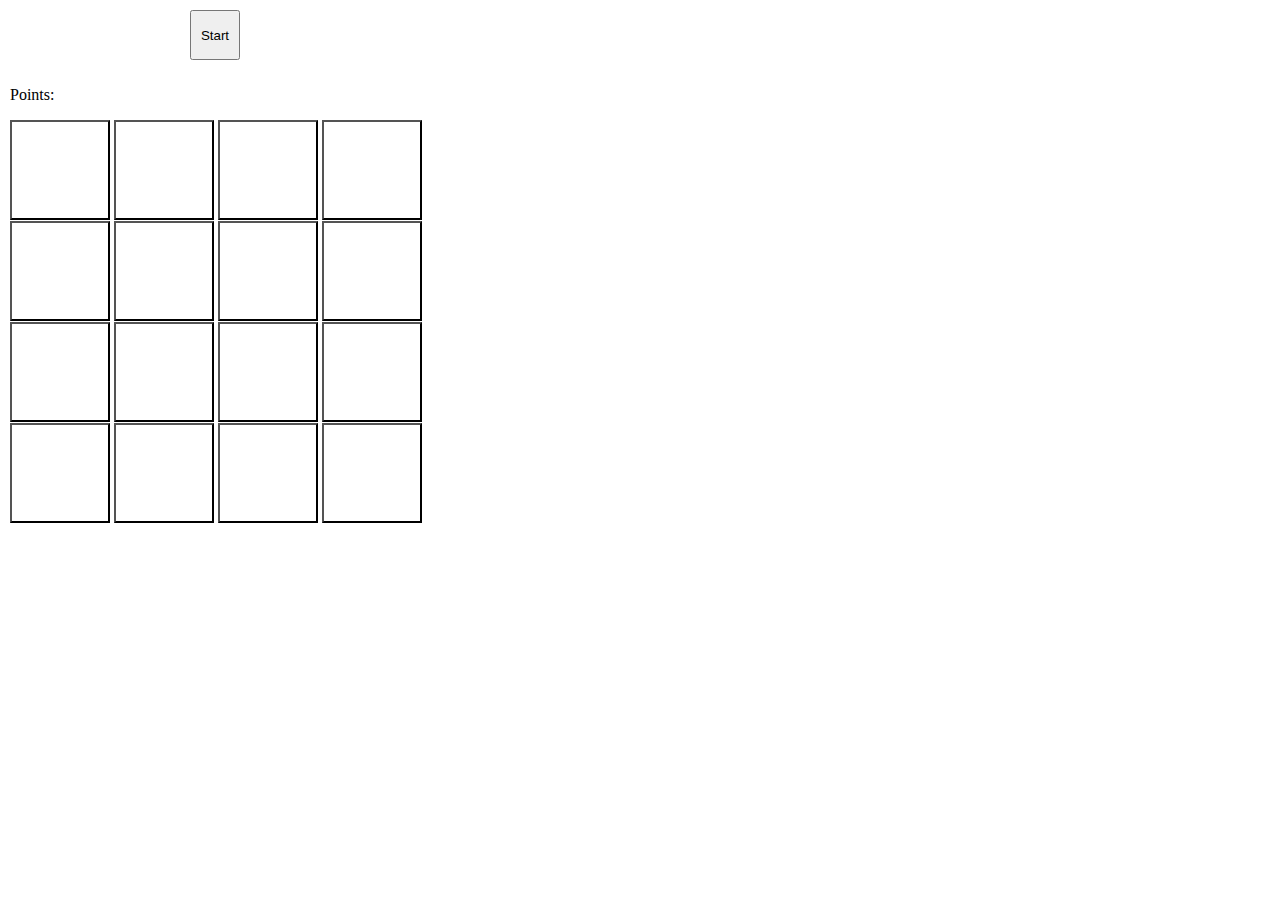
==== index.html @ 754e5005 "Create index.html" ====
<!DOCTYPE html>
<html lang="en">
<head>
    <meta charset="UTF-8">
    <meta name="viewport" content="width=device-width, initial-scale=1.0">
    <title>Document</title>
</head>
<body>
    <button class="startbutton" onclick="startgame">Start</button>
    <div class="pointcounter"><p>Points:</p><p id=points></p></div>
    <div class="bigchungsgrid">
        <button class="button" onclick="button1activate(0)"></button>
        <button class="button" onclick="button1activate(1)"></button>
        <button class="button" onclick="button1activate(2)"></button>
        <button class="button" onclick="button1activate(3)"></button>
        <button class="button" onclick="button1activate(4)"></button>
        <button class="button" onclick="button1activate(5)"></button>
        <button class="button" onclick="button1activate(6)"></button>
        <button class="button" onclick="button1activate(7)"></button>
        <button class="button" onclick="button1activate(8)"></button>
        <button class="button" onclick="button1activate(9)"></button>
        <button class="button" onclick="button1activate(10)"></button>
        <button class="button" onclick="button1activate(11)"></button>
        <button class="button" onclick="button1activate(12)"></button>
        <button class="button" onclick="button1activate(13)"></button>
        <button class="button" onclick="button1activate(14)"></button>
        <button class="button" onclick="button1activate(15)"></button>
    </div>
</body>
<style>
body{
    padding: 2px;
}
.bigchungsgrid{
    width: 413px;
}
.startbutton {
    margin-left: 180px;
    margin-bottom: 10px;
    width: 50px;
    height: 50px;
}
.button {
    width: 100px;
    height: 100px;    
    background-color: white;
}
</style>
<script>
var alive;
alive = true;
var points;
points = 0;
var buttonnumber


function startgame(){
    while(alive){
       document.getElementById("points").innerHTML = points;
       buttonnumber = Math.floor(Math.random() * 16);
       x[buttonnumber].style.backgroundColor = "black";
    }
}

function button1activate(a){
  var x = document.getElementsByClassName("button");
  x[a].style.backgroundColor = "white";
  points++;
}

</script>
</html>
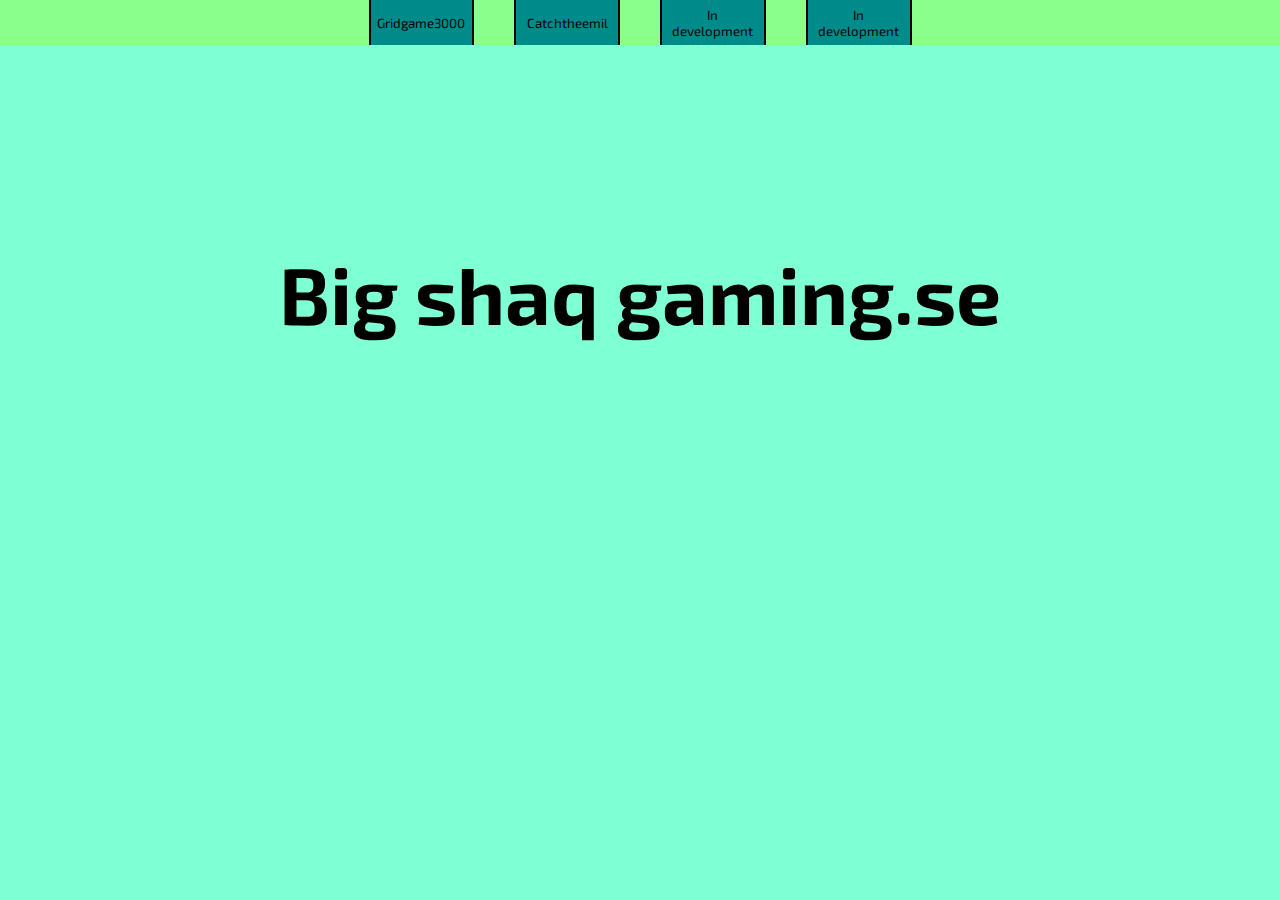
==== commit c1f4cb3a: "methodizing my main" ====
--- a/index.html
+++ b/index.html
@@ -3,70 +3,66 @@
 <head>
     <meta charset="UTF-8">
     <meta name="viewport" content="width=device-width, initial-scale=1.0">
-    <title>Document</title>
+    <title>⚫Bigshaqgaming⚫</title>
 </head>
 <body>
-    <button class="startbutton" onclick="startgame">Start</button>
-    <div class="pointcounter"><p>Points:</p><p id=points></p></div>
-    <div class="bigchungsgrid">
-        <button class="button" onclick="button1activate(0)"></button>
-        <button class="button" onclick="button1activate(1)"></button>
-        <button class="button" onclick="button1activate(2)"></button>
-        <button class="button" onclick="button1activate(3)"></button>
-        <button class="button" onclick="button1activate(4)"></button>
-        <button class="button" onclick="button1activate(5)"></button>
-        <button class="button" onclick="button1activate(6)"></button>
-        <button class="button" onclick="button1activate(7)"></button>
-        <button class="button" onclick="button1activate(8)"></button>
-        <button class="button" onclick="button1activate(9)"></button>
-        <button class="button" onclick="button1activate(10)"></button>
-        <button class="button" onclick="button1activate(11)"></button>
-        <button class="button" onclick="button1activate(12)"></button>
-        <button class="button" onclick="button1activate(13)"></button>
-        <button class="button" onclick="button1activate(14)"></button>
-        <button class="button" onclick="button1activate(15)"></button>
-    </div>
+    <header>
+        <div class="headeritems">
+            <div class="headeritem"><div class="headeritemtext"><a href="Pissgame.html"><button>Gridgame3000</button></a></div></div>
+            <div class="headeritem"><div class="headeritemtext"><a href="catchtheemil.html"><button>Catchtheemil</button></a></div></div>
+            <div class="headeritem"><div class="headeritemtext"><a href=""><button>In development</button></a></div></div>
+            <div class="headeritem"><div class="headeritemtext"><a href=""><button>In development</button></a></div></div>
+        </div>
+        
+    </header>
+    <h1>Big shaq gaming.se</h1>
 </body>
 <style>
-body{
-    padding: 2px;
-}
-.bigchungsgrid{
-    width: 413px;
-}
-.startbutton {
-    margin-left: 180px;
-    margin-bottom: 10px;
-    width: 50px;
-    height: 50px;
-}
-.button {
-    width: 100px;
-    height: 100px;    
-    background-color: white;
-}
+    @import url('https://fonts.googleapis.com/css2?family=Exo+2&display=swap');
+
+    body{
+        margin: 0px;
+        background-color: aquamarine;
+        font-family: 'Exo 2', sans-serif;
+    }
+    h1 {
+        text-align: center;
+        margin-top: 200px;
+        font-size: 5rem;   
+    }
+    button {
+        font-family: 'Exo 2', sans-serif;
+        margin: 0px;
+        height: 100%;
+        width: 100%;
+        background-color: darkcyan;
+        border: none;
+        outline: none;
+    }
+    header {
+        width: 100%;
+        height: 45px;
+        background-color: rgb(139, 255, 139);
+    }
+    .headeritems {
+        height: 100%;
+        display: flex;
+        width: fit-content;
+        margin: auto;
+    }
+    .headeritemtext {
+        height: 100%;
+        text-align: center;
+        
+    }
+    .headeritem {
+        width: 20%;
+        height: 100%;
+        margin-left: 20px;
+        margin-right: 20px;
+        border-left: 2px solid;
+        border-right: 2px solid;
+        border-color: black;
+    }
 </style>
-<script>
-var alive;
-alive = true;
-var points;
-points = 0;
-var buttonnumber
-
-
-function startgame(){
-    while(alive){
-       document.getElementById("points").innerHTML = points;
-       buttonnumber = Math.floor(Math.random() * 16);
-       x[buttonnumber].style.backgroundColor = "black";
-    }
-}
-
-function button1activate(a){
-  var x = document.getElementsByClassName("button");
-  x[a].style.backgroundColor = "white";
-  points++;
-}
-
-</script>
 </html>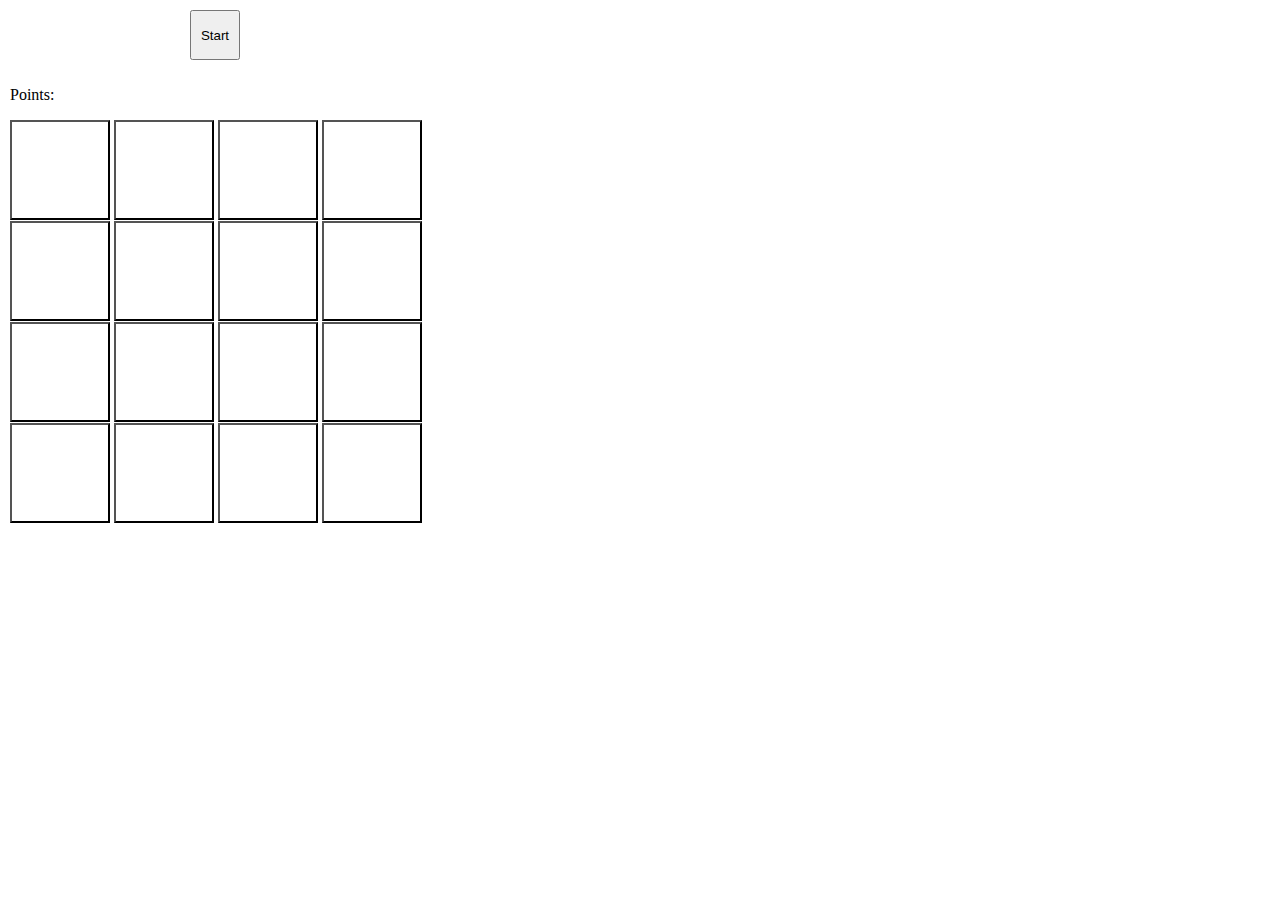
==== commit 1482abe4: "uk" ====
--- a/index.html
+++ b/index.html
@@ -3,66 +3,71 @@
 <head>
     <meta charset="UTF-8">
     <meta name="viewport" content="width=device-width, initial-scale=1.0">
-    <title>⚫Bigshaqgaming⚫</title>
+    <title>Document</title>
 </head>
 <body>
-    <header>
-        <div class="headeritems">
-            <div class="headeritem"><div class="headeritemtext"><a href="Pissgame.html"><button>Gridgame3000</button></a></div></div>
-            <div class="headeritem"><div class="headeritemtext"><a href="catchtheemil.html"><button>Catchtheemil</button></a></div></div>
-            <div class="headeritem"><div class="headeritemtext"><a href=""><button>In development</button></a></div></div>
-            <div class="headeritem"><div class="headeritemtext"><a href=""><button>In development</button></a></div></div>
-        </div>
-        
-    </header>
-    <h1>Big shaq gaming.se</h1>
+    <button class="startbutton" onclick="startgame">Start</button>
+    <div class="pointcounter"><p>Points:</p><p id=points></p></div>
+    <div class="bigchungsgrid">
+        <button class="button" onclick="button1activate(0)"></button>
+        <button class="button" onclick="button1activate(1)"></button>
+        <button class="button" onclick="button1activate(2)"></button>
+        <button class="button" onclick="button1activate(3)"></button>
+        <button class="button" onclick="button1activate(4)"></button>
+        <button class="button" onclick="button1activate(5)"></button>
+        <button class="button" onclick="button1activate(6)"></button>
+        <button class="button" onclick="button1activate(7)"></button>
+        <button class="button" onclick="button1activate(8)"></button>
+        <button class="button" onclick="button1activate(9)"></button>
+        <button class="button" onclick="button1activate(10)"></button>
+        <button class="button" onclick="button1activate(11)"></button>
+        <button class="button" onclick="button1activate(12)"></button>
+        <button class="button" onclick="button1activate(13)"></button>
+        <button class="button" onclick="button1activate(14)"></button>
+        <button class="button" onclick="button1activate(15)"></button>
+    </div>
 </body>
 <style>
-    @import url('https://fonts.googleapis.com/css2?family=Exo+2&display=swap');
+body{
+    padding: 2px;
+}
+.bigchungsgrid{
+    width: 413px;
+    jhk
+}
+.startbutton {
+    margin-left: 180px;
+    margin-bottom: 10px;
+    width: 50px;
+    height: 50px;
+}
+.button {
+    width: 100px;
+    height: 100px;    
+    background-color: white;
+}
+</style>
+<script>
+var alive;
+alive = true;
+var points;
+points = 0;
+var buttonnumber
 
-    body{
-        margin: 0px;
-        background-color: aquamarine;
-        font-family: 'Exo 2', sans-serif;
+
+function startgame(){
+    while(alive){
+       document.getElementById("points").innerHTML = points;
+       buttonnumber = Math.floor(Math.random() * 16);
+       x[buttonnumber].style.backgroundColor = "black";
     }
-    h1 {
-        text-align: center;
-        margin-top: 200px;
-        font-size: 5rem;   
-    }
-    button {
-        font-family: 'Exo 2', sans-serif;
-        margin: 0px;
-        height: 100%;
-        width: 100%;
-        background-color: darkcyan;
-        border: none;
-        outline: none;
-    }
-    header {
-        width: 100%;
-        height: 45px;
-        background-color: rgb(139, 255, 139);
-    }
-    .headeritems {
-        height: 100%;
-        display: flex;
-        width: fit-content;
-        margin: auto;
-    }
-    .headeritemtext {
-        height: 100%;
-        text-align: center;
-        
-    }
-    .headeritem {
-        width: 20%;
-        height: 100%;
-        margin-left: 20px;
-        margin-right: 20px;
-        border-left: 2px solid;
-        border-right: 2px solid;
-        border-color: black;
-    }
-</style>
+}
+
+function button1activate(a){
+  var x = document.getElementsByClassName("button");
+  x[a].style.backgroundColor = "white";
+  points++;
+}
+
+</script>
 </html>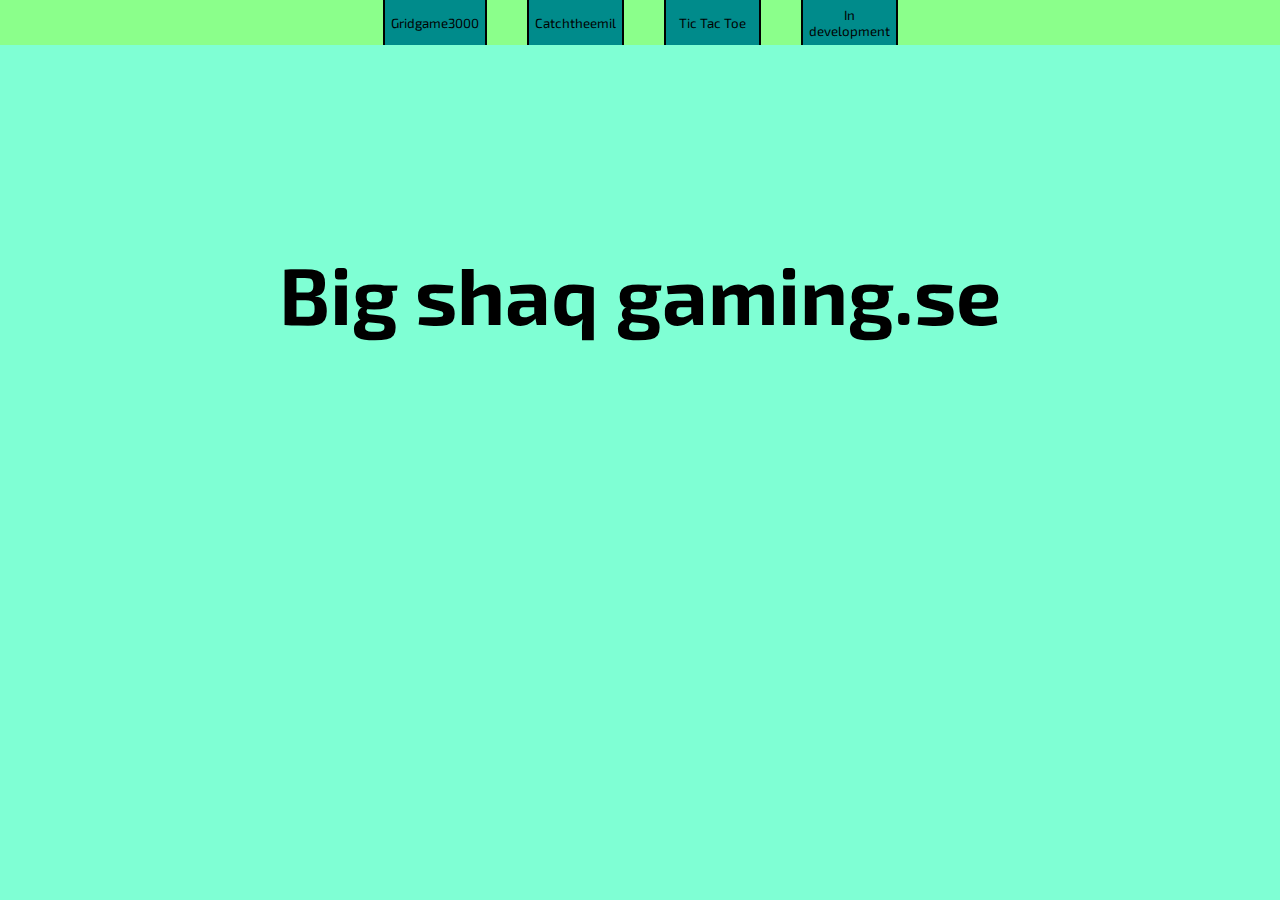
==== commit b8e528d4: "tictactoedevelopment" ====
--- a/index.html
+++ b/index.html
@@ -3,71 +3,66 @@
 <head>
     <meta charset="UTF-8">
     <meta name="viewport" content="width=device-width, initial-scale=1.0">
-    <title>Document</title>
+    <title>⚫Bigshaqgaming⚫</title>
 </head>
 <body>
-    <button class="startbutton" onclick="startgame">Start</button>
-    <div class="pointcounter"><p>Points:</p><p id=points></p></div>
-    <div class="bigchungsgrid">
-        <button class="button" onclick="button1activate(0)"></button>
-        <button class="button" onclick="button1activate(1)"></button>
-        <button class="button" onclick="button1activate(2)"></button>
-        <button class="button" onclick="button1activate(3)"></button>
-        <button class="button" onclick="button1activate(4)"></button>
-        <button class="button" onclick="button1activate(5)"></button>
-        <button class="button" onclick="button1activate(6)"></button>
-        <button class="button" onclick="button1activate(7)"></button>
-        <button class="button" onclick="button1activate(8)"></button>
-        <button class="button" onclick="button1activate(9)"></button>
-        <button class="button" onclick="button1activate(10)"></button>
-        <button class="button" onclick="button1activate(11)"></button>
-        <button class="button" onclick="button1activate(12)"></button>
-        <button class="button" onclick="button1activate(13)"></button>
-        <button class="button" onclick="button1activate(14)"></button>
-        <button class="button" onclick="button1activate(15)"></button>
-    </div>
+    <header>
+        <div class="headeritems">
+            <div class="headeritem"><div class="headeritemtext"><a href="Pissgame.html"><button>Gridgame3000</button></a></div></div>
+            <div class="headeritem"><div class="headeritemtext"><a href="catchtheemil.html"><button>Catchtheemil</button></a></div></div>
+            <div class="headeritem"><div class="headeritemtext"><a href="tictactoe.html"><button>Tic Tac Toe</button></a></div></div>
+            <div class="headeritem"><div class="headeritemtext"><a href=""><button>In development</button></a></div></div>
+        </div>
+        
+    </header>
+    <h1>Big shaq gaming.se</h1>
 </body>
 <style>
-body{
-    padding: 2px;
-}
-.bigchungsgrid{
-    width: 413px;
-    jhk
-}
-.startbutton {
-    margin-left: 180px;
-    margin-bottom: 10px;
-    width: 50px;
-    height: 50px;
-}
-.button {
-    width: 100px;
-    height: 100px;    
-    background-color: white;
-}
+    @import url('https://fonts.googleapis.com/css2?family=Exo+2&display=swap');
+
+    body{
+        margin: 0px;
+        background-color: aquamarine;
+        font-family: 'Exo 2', sans-serif;
+    }
+    h1 {
+        text-align: center;
+        margin-top: 200px;
+        font-size: 5rem;   
+    }
+    button {
+        font-family: 'Exo 2', sans-serif;
+        margin: 0px;
+        height: 100%;
+        width: 100%;
+        background-color: darkcyan;
+        border: none;
+        outline: none;
+    }
+    header {
+        width: 100%;
+        height: 45px;
+        background-color: rgb(139, 255, 139);
+    }
+    .headeritems {
+        height: 100%;
+        display: flex;
+        width: fit-content;
+        margin: auto;
+    }
+    .headeritemtext {
+        height: 100%;
+        text-align: center;
+        
+    }
+    .headeritem {
+        width: 20%;
+        height: 100%;
+        margin-left: 20px;
+        margin-right: 20px;
+        border-left: 2px solid;
+        border-right: 2px solid;
+        border-color: black;
+    }
 </style>
-<script>
-var alive;
-alive = true;
-var points;
-points = 0;
-var buttonnumber
-
-
-function startgame(){
-    while(alive){
-       document.getElementById("points").innerHTML = points;
-       buttonnumber = Math.floor(Math.random() * 16);
-       x[buttonnumber].style.backgroundColor = "black";
-    }
-}
-
-function button1activate(a){
-  var x = document.getElementsByClassName("button");
-  x[a].style.backgroundColor = "white";
-  points++;
-}
-
-</script>
 </html>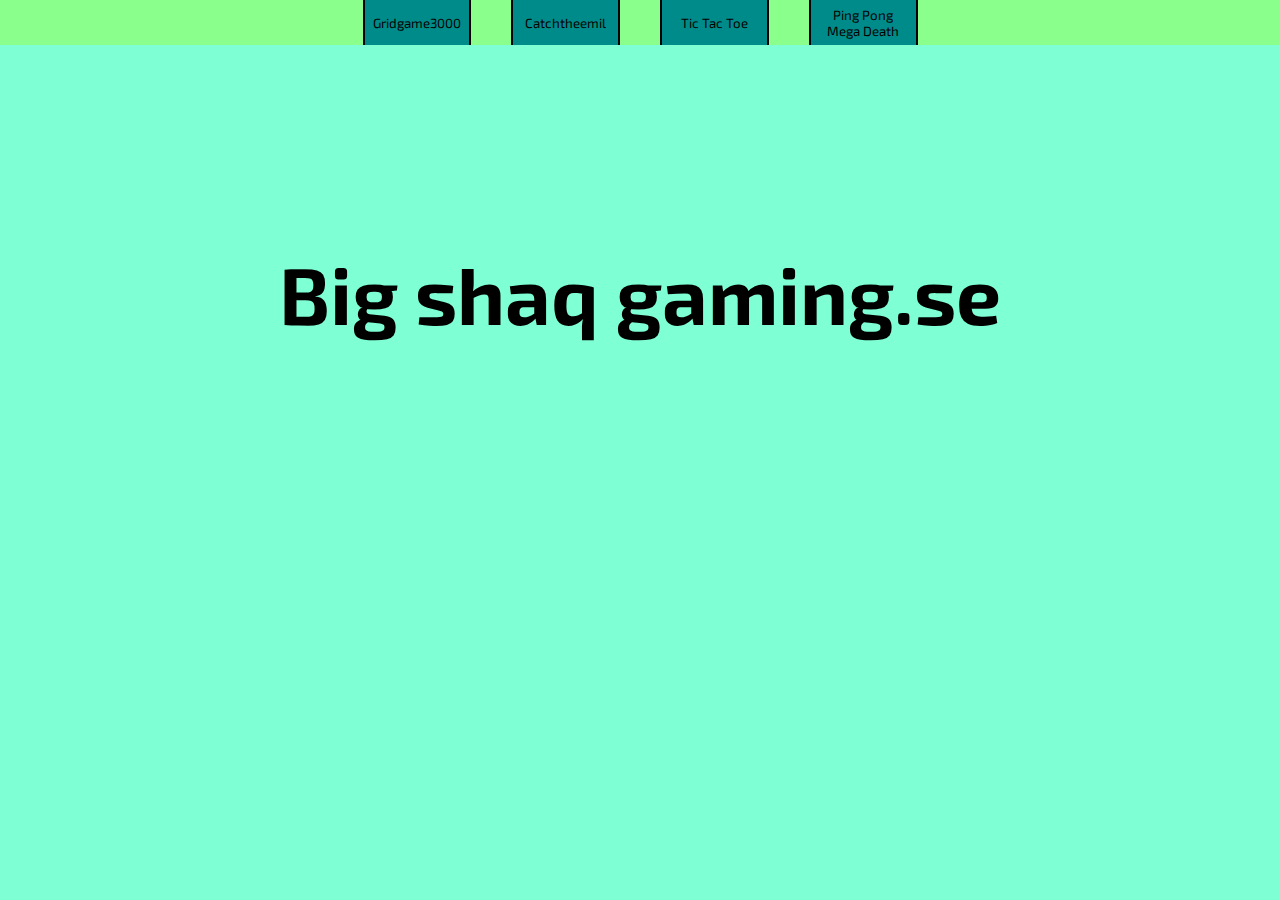
==== commit c0084a42: "u" ====
--- a/index.html
+++ b/index.html
@@ -11,7 +11,7 @@
             <div class="headeritem"><div class="headeritemtext"><a href="Pissgame.html"><button>Gridgame3000</button></a></div></div>
             <div class="headeritem"><div class="headeritemtext"><a href="catchtheemil.html"><button>Catchtheemil</button></a></div></div>
             <div class="headeritem"><div class="headeritemtext"><a href="tictactoe.html"><button>Tic Tac Toe</button></a></div></div>
-            <div class="headeritem"><div class="headeritemtext"><a href=""><button>In development</button></a></div></div>
+            <div class="headeritem"><div class="headeritemtext"><a href="pingpong.html"><button>Ping Pong Mega Death</button></a></div></div>
         </div>
         
     </header>
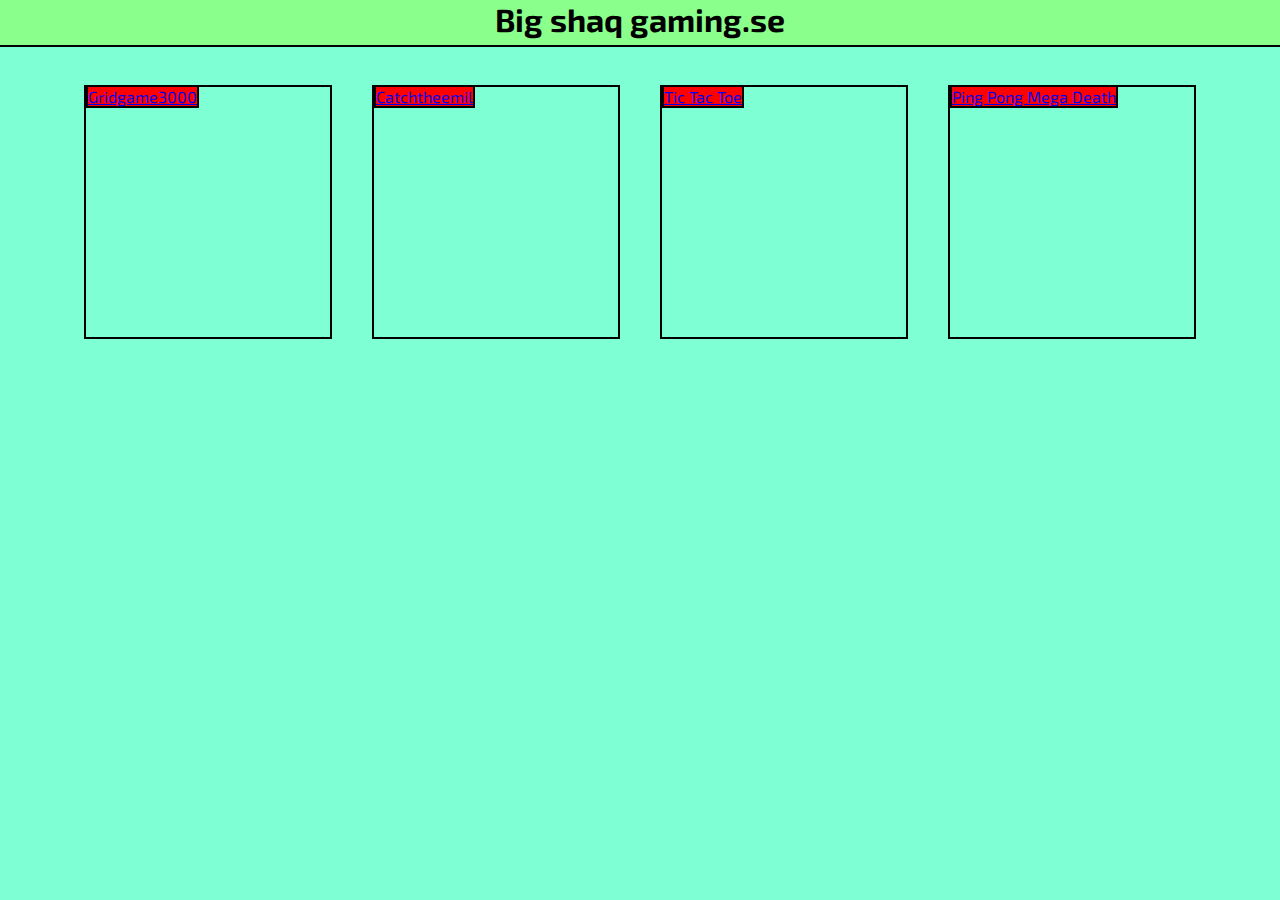
==== commit 66ad5901: "Update index.html" ====
--- a/index.html
+++ b/index.html
@@ -7,15 +7,16 @@
 </head>
 <body>
     <header>
-        <div class="headeritems">
-            <div class="headeritem"><div class="headeritemtext"><a href="Pissgame.html"><button>Gridgame3000</button></a></div></div>
-            <div class="headeritem"><div class="headeritemtext"><a href="catchtheemil.html"><button>Catchtheemil</button></a></div></div>
-            <div class="headeritem"><div class="headeritemtext"><a href="tictactoe.html"><button>Tic Tac Toe</button></a></div></div>
-            <div class="headeritem"><div class="headeritemtext"><a href="pingpong.html"><button>Ping Pong Mega Death</button></a></div></div>
-        </div>
+        <h1>Big shaq gaming.se</h1>
         
     </header>
-    <h1>Big shaq gaming.se</h1>
+    
+    <div class="headeritems">
+        <div class="headeritem"></a><a href="Pissgame.html" class="headeritemtext">Gridgame3000</a></div>
+        <div class="headeritem"></a><a href="catchtheemil.html" class="headeritemtext">Catchtheemil</a></div>
+        <div class="headeritem"></a><a href="tictactoe.html" class="headeritemtext">Tic Tac Toe</a></div>
+        <div class="headeritem"></a><a href="pingpong.html" class="headeritemtext">Ping Pong Mega Death</a></div>
+    </div>
 </body>
 <style>
     @import url('https://fonts.googleapis.com/css2?family=Exo+2&display=swap');
@@ -27,41 +28,46 @@
     }
     h1 {
         text-align: center;
-        margin-top: 200px;
-        font-size: 5rem;   
+        margin-top: 0px;
+        font-size: 2rem;   
     }
-    button {
-        font-family: 'Exo 2', sans-serif;
-        margin: 0px;
-        height: 100%;
-        width: 100%;
-        background-color: darkcyan;
-        border: none;
-        outline: none;
+
+    a:visited {
+        text-decoration: none;
     }
+    a:hover {
+        text-decoration: none;
+    }
+    
     header {
         width: 100%;
         height: 45px;
         background-color: rgb(139, 255, 139);
+        border-bottom: black 2px solid ;
     }
     .headeritems {
-        height: 100%;
+        position: relative;
+        height: 250px;
         display: flex;
-        width: fit-content;
+        width: 90%;
         margin: auto;
+        margin-top: 3%;
     }
     .headeritemtext {
-        height: 100%;
+        position: relative;
+        height: 25px;
         text-align: center;
-        
+        border: black 2px solid;
+        background: red;
+        width: 100%;
     }
     .headeritem {
-        width: 20%;
+        position: relative;
+        width: 50%;
         height: 100%;
         margin-left: 20px;
         margin-right: 20px;
-        border-left: 2px solid;
-        border-right: 2px solid;
+        border: 2px solid;
         border-color: black;
     }
 </style>
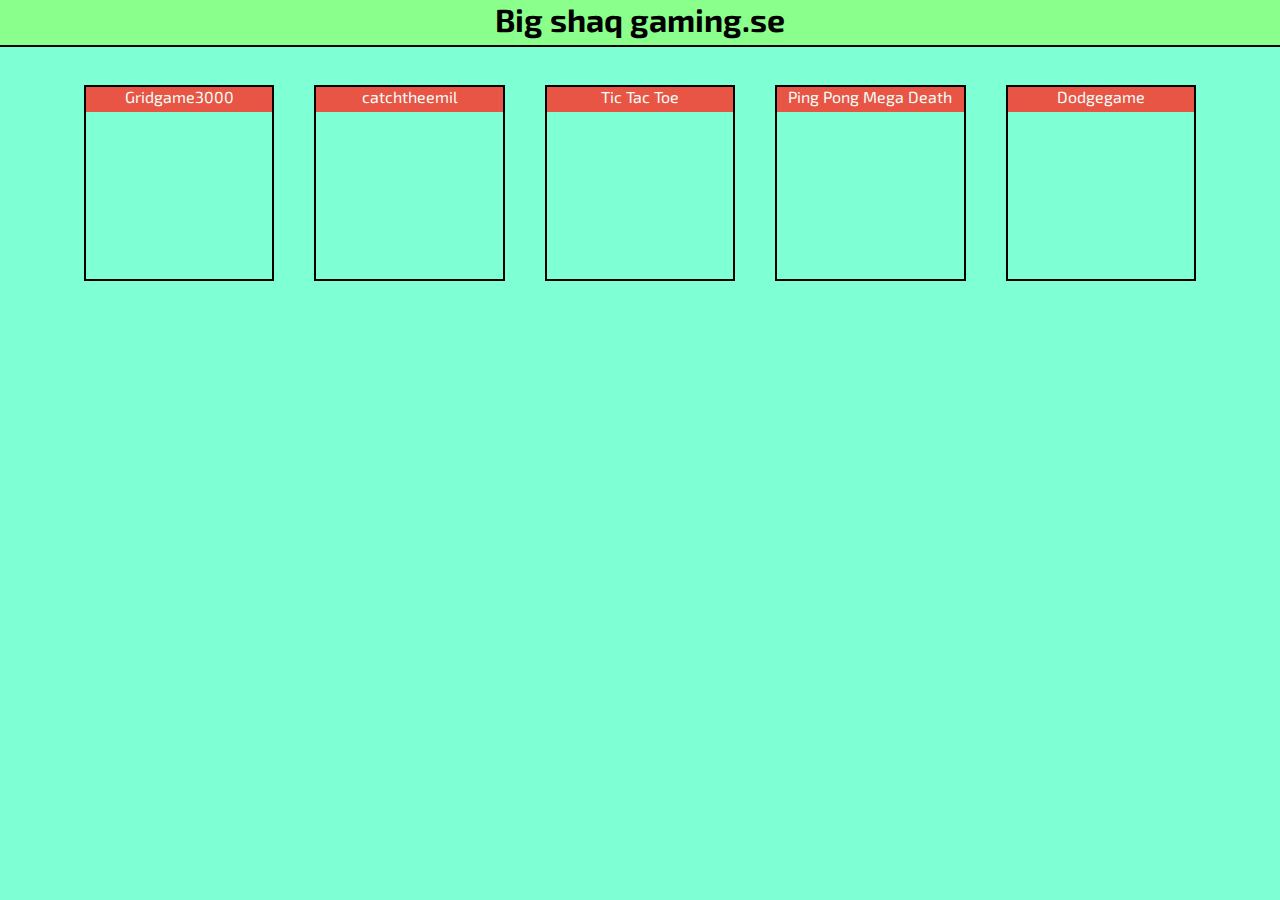
==== commit c46d0bbe: "u" ====
--- a/index.html
+++ b/index.html
@@ -12,10 +12,11 @@
     </header>
     
     <div class="headeritems">
-        <div class="headeritem"></a><a href="Pissgame.html" class="headeritemtext">Gridgame3000</a></div>
-        <div class="headeritem"></a><a href="catchtheemil.html" class="headeritemtext">Catchtheemil</a></div>
-        <div class="headeritem"></a><a href="tictactoe.html" class="headeritemtext">Tic Tac Toe</a></div>
-        <div class="headeritem"></a><a href="pingpong.html" class="headeritemtext">Ping Pong Mega Death</a></div>
+        <a href="Pissgame.html" class="headeritem"><div class="headeritembutton">Gridgame3000<div class="thumbnail"></div></div></a>
+        <a href="catchtheemil.html" class="headeritem"><div class="headeritembutton">catchtheemil<div class="thumbnail"></div></div></a>
+        <a href="tictactoe.html" class="headeritem"><div class="headeritembutton">Tic Tac Toe<div class="thumbnail"></div></div></a>
+        <a href="pingpong.html" class="headeritem"><div class="headeritembutton">Ping Pong Mega Death<div class="thumbnail"></div></div></a>
+        <a href="dodgegame.html" class="headeritem"><div class="headeritembutton">Dodgegame<div class="thumbnail"></div></div></a>
     </div>
 </body>
 <style>
@@ -46,25 +47,26 @@
         border-bottom: black 2px solid ;
     }
     .headeritems {
-        position: relative;
-        height: 250px;
+        height: 50vw;
         display: flex;
         width: 90%;
         margin: auto;
         margin-top: 3%;
     }
-    .headeritemtext {
-        position: relative;
+    .headeritembutton {
+        display: inline-block;
+        width: 100%;
         height: 25px;
+        background-color: #f44336;
+        color: #FFFFFF;
         text-align: center;
-        border: black 2px solid;
-        background: red;
-        width: 100%;
+        text-decoration: none;
+        font-size: 16px;
+        opacity: 0.9;
     }
     .headeritem {
-        position: relative;
-        width: 50%;
-        height: 100%;
+        width: 400px;
+        height: 30%;
         margin-left: 20px;
         margin-right: 20px;
         border: 2px solid;
